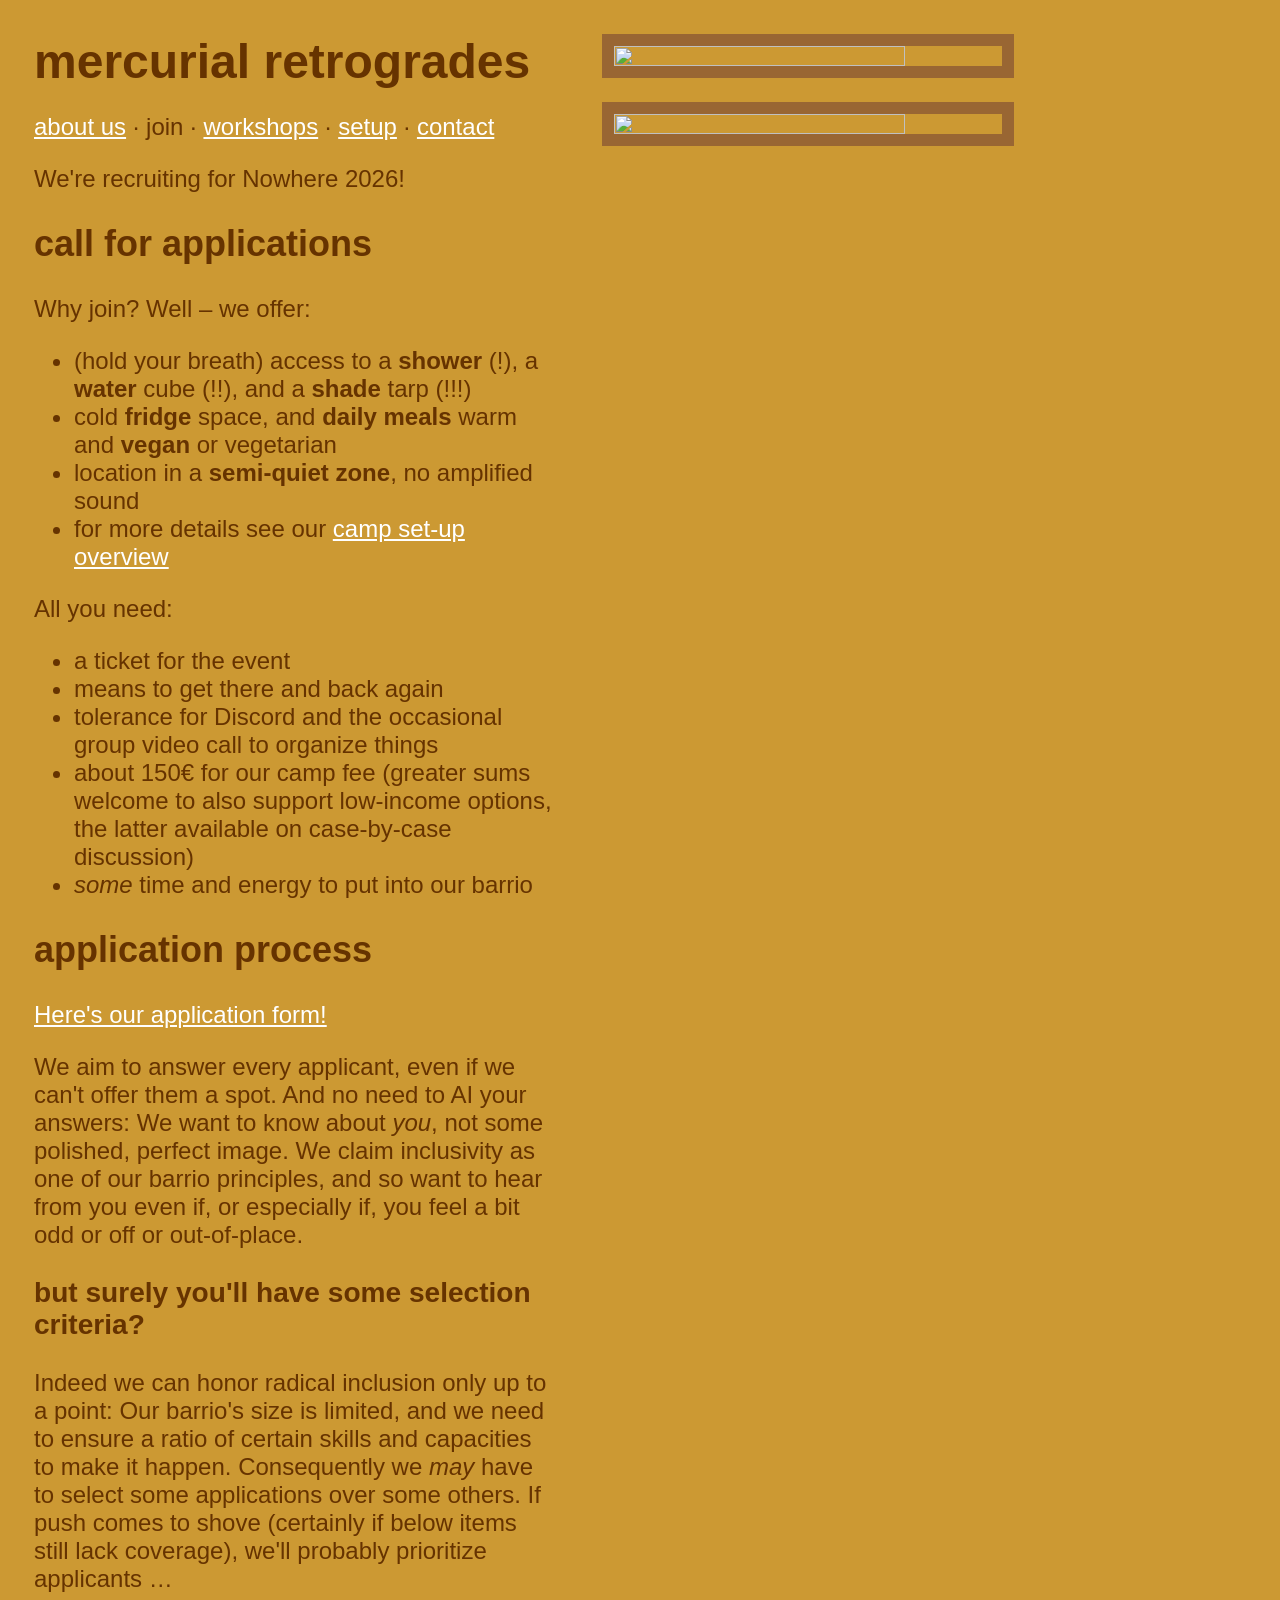
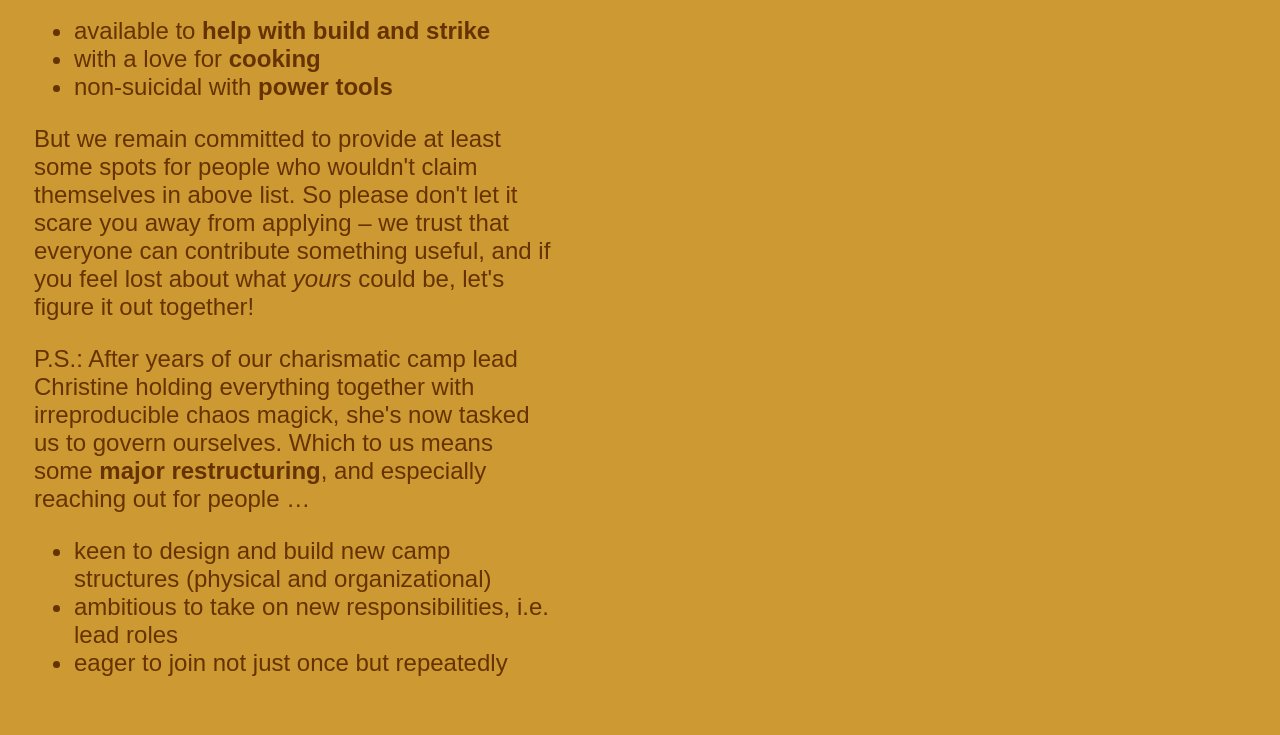
==== html/join.html @ 6c21039b "Add join page." ====
<html>
<head>
<title>mercurial retrogrades: join us</title>
<link rel="stylesheet" type="text/css" href="style.css" />
</head>
<body>
<table>
<tr>
<td>
<h1>mercurial retrogrades</h1>
<p>
<a href="index.html">about us</a>
·
join
·
<a href="workshops.html">workshops</a>
·
<a href="setup.html">setup</a>
·
<a href="contact.html">contact</a>
</p>
<p>
We're recruiting for Nowhere 2026!
</p>
<h2>
call for applications
</h2>
<p>
Why join? Well – we offer:
</p>
<ul>
<li>(hold your breath) access to a <b>shower</b> (!), a <b>water</b> cube (!!), and a <b>shade</b> tarp (!!!)
<li>cold <b>fridge</b> space, and <b>daily meals</b> warm and <b>vegan</b> or vegetarian
<li>location in a <b>semi-quiet zone</b>, no amplified sound
<li>for more details see our <a href="setup.html">camp set-up overview</a>
</ul>
<p>
All you need:
</p>
<ul>
<li>a ticket for the event
<li>means to get there and back again
<li>tolerance for Discord and the occasional group video call to organize things
<li>about 150€ for our camp fee (greater sums welcome to also support low-income options, the latter available on case-by-case discussion)
<li><em>some</em> time and energy to put into our barrio
</ul>
<h2>
application process
</h2>
<p>
<a href="https://forms.gle/UaPbcU4WahVBoRTX8">Here's our application form!</a>
</p>
<p>
We aim to answer every applicant, even if we can't offer them a spot. And no need to AI your answers: We want to know about <em>you</em>, not some polished, perfect image. We claim inclusivity as one of our barrio principles, and so want to hear from you even if, or especially if, you feel a bit odd or off or out-of-place. 
</p>
<h3>but surely you'll have some selection criteria?</h3>
<p>
Indeed we can honor radical inclusion only up to a point: Our barrio's size is limited, and we need to ensure a ratio of certain skills and capacities to make it happen. Consequently we <em>may</em> have to select some applications over some others. If push comes to shove (certainly if below items still lack coverage), we'll probably prioritize applicants …
</p>
<ul>
<li>available to <b>help with build and strike</b>
<li>with a love for <b>cooking</b>
<li>non-suicidal with <b>power tools</b>
</ul>
<p>
But we remain committed to provide at least some spots for people who wouldn't claim themselves in above list. So please don't let it scare you away from applying – we trust that everyone can contribute something useful, and if you feel lost about what <em>yours</em> could be, let's figure it out together!
</p>
<p>
P.S.: After years of our charismatic camp lead Christine holding everything together with irreproducible chaos magick, she's now tasked us to govern ourselves. Which to us means some <b>major restructuring</b>, and especially reaching out for people …
</p>
<ul>
<li>keen to design and build new camp structures (physical and organizational)
<li>ambitious to take on new responsibilities, i.e. lead roles
<li>eager to join not just once but repeatedly
</ul>
</td>
<td>
<img src="https://plomlompom.com/retrogrades/shower.jpg" />
<p />
<img src="https://plomlompom.com/retrogrades/night.jpg"  />
</td>
</tr>
</table>
</body>
</html>
---- html/style.css ----
body {
  background-color: #cc9933;
  color: #663300;
  text-align: left;
  font-family: sans-serif;
}
a {
  color: #ffffff;
}
table {
  width: 90%;
}
td {
  vertical-align: top;
  font-size: 1.5em;
  margin: 1em;
  padding: 1em;
  width: 50%;
}
h1 {
  margin-bottom: 0;
}
img {
  border: 0.5em solid #996633;
  margin 3em;
  width: 75%;
}
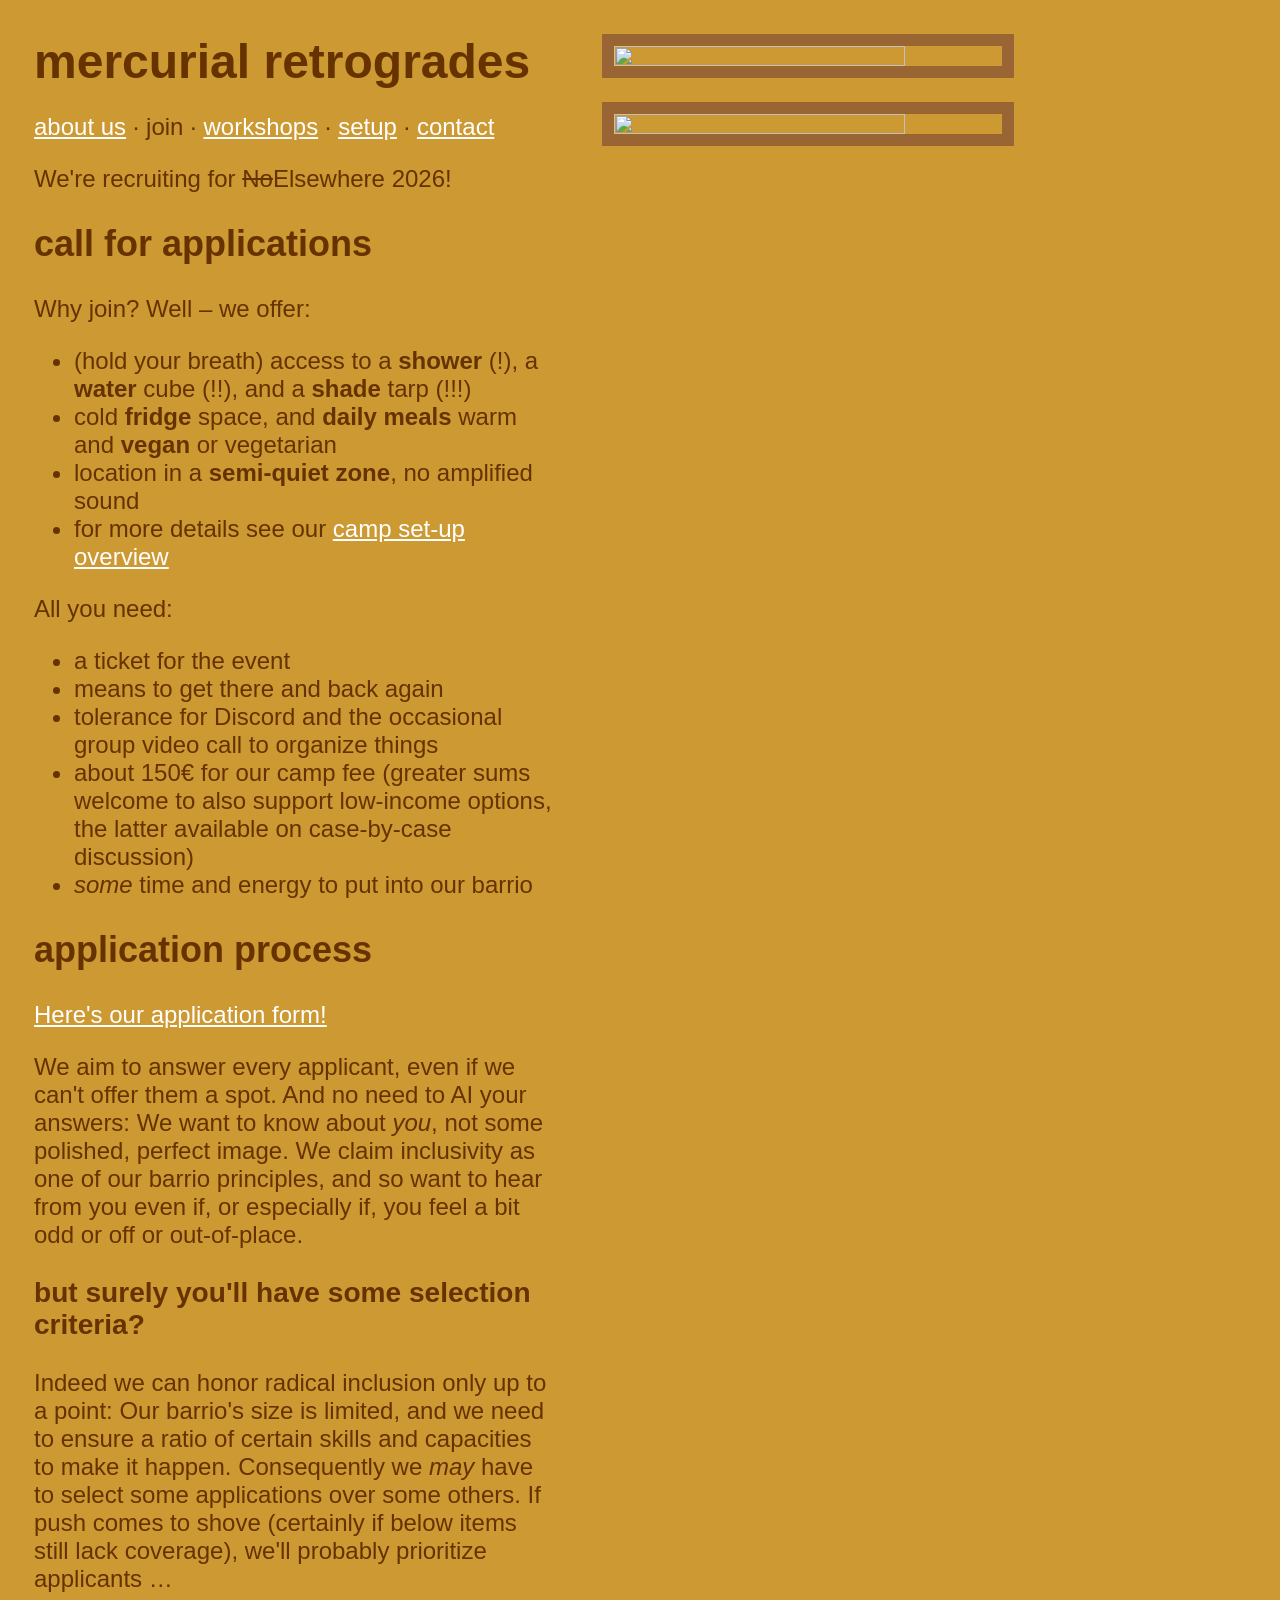
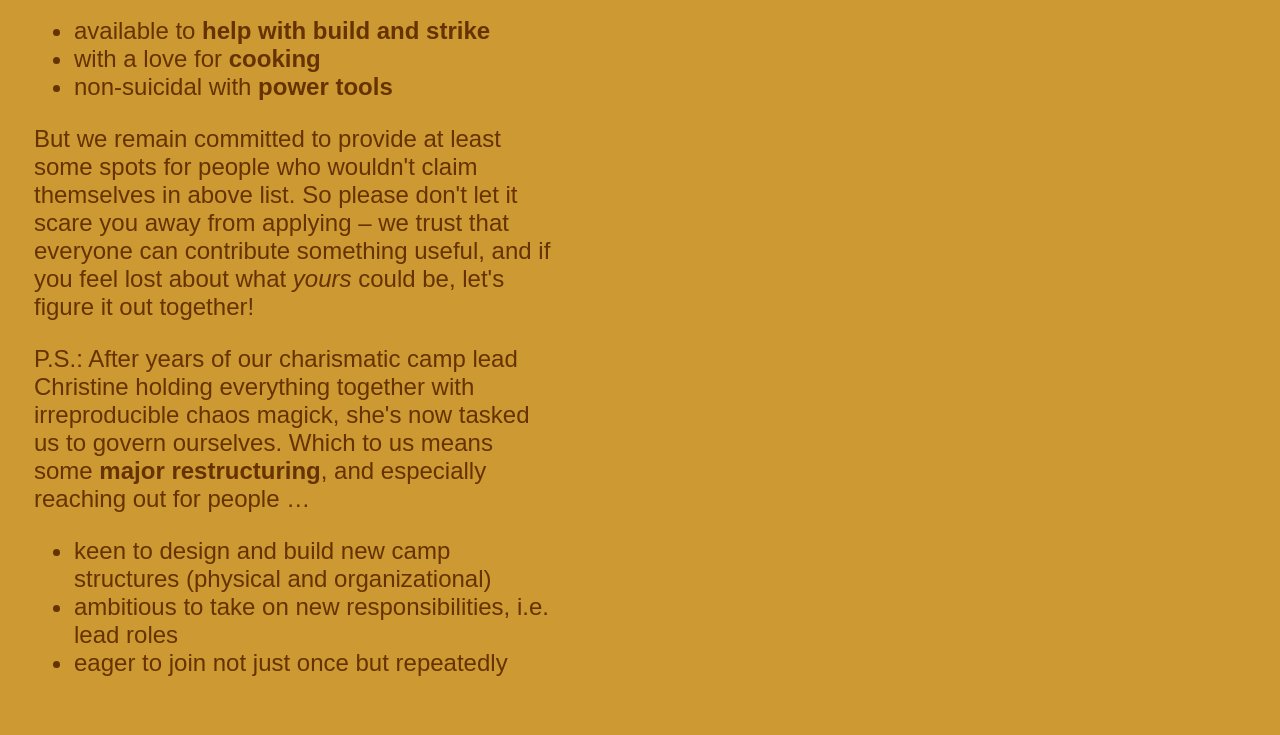
==== commit bbb40be6: "Fix event name reference." ====
--- a/html/join.html
+++ b/html/join.html
@@ -20,7 +20,7 @@
 <a href="contact.html">contact</a>
 </p>
 <p>
-We're recruiting for Nowhere 2026!
+We're recruiting for <del>No</del>Elsewhere 2026!
 </p>
 <h2>
 call for applications
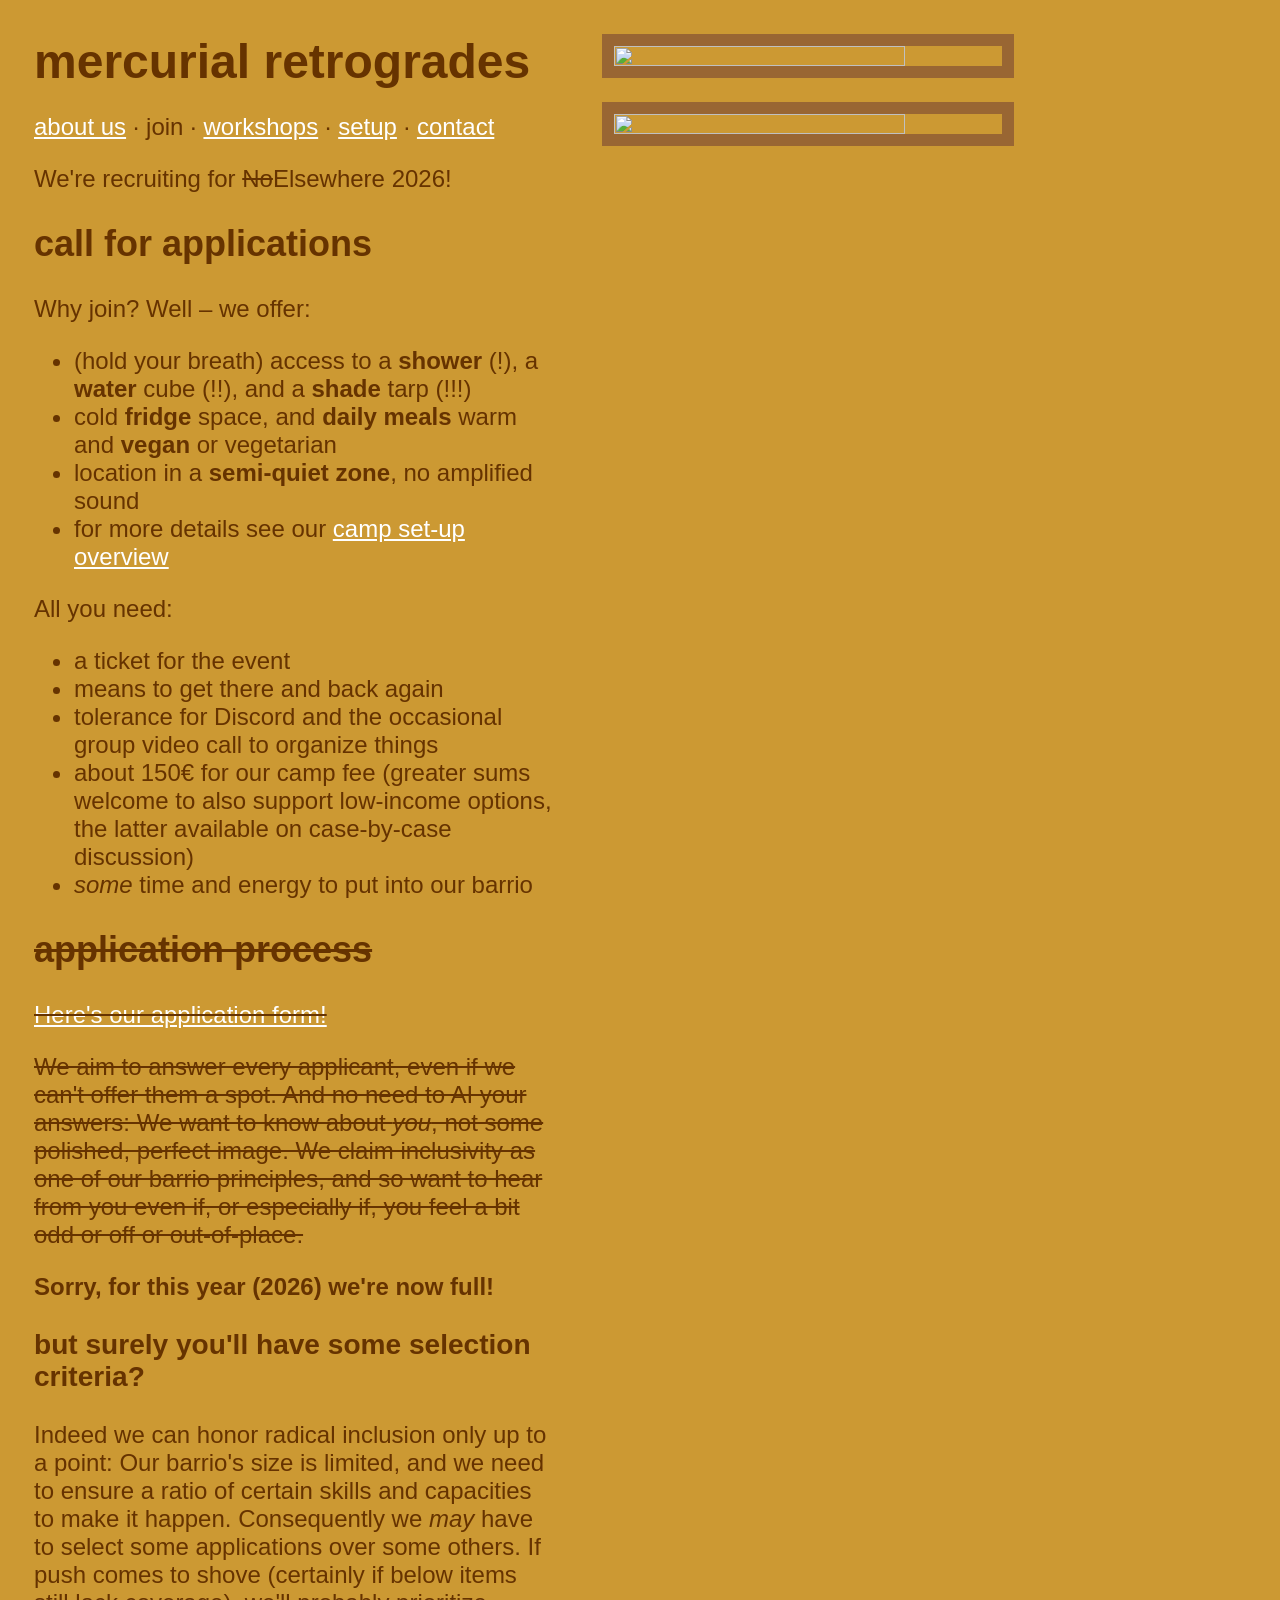
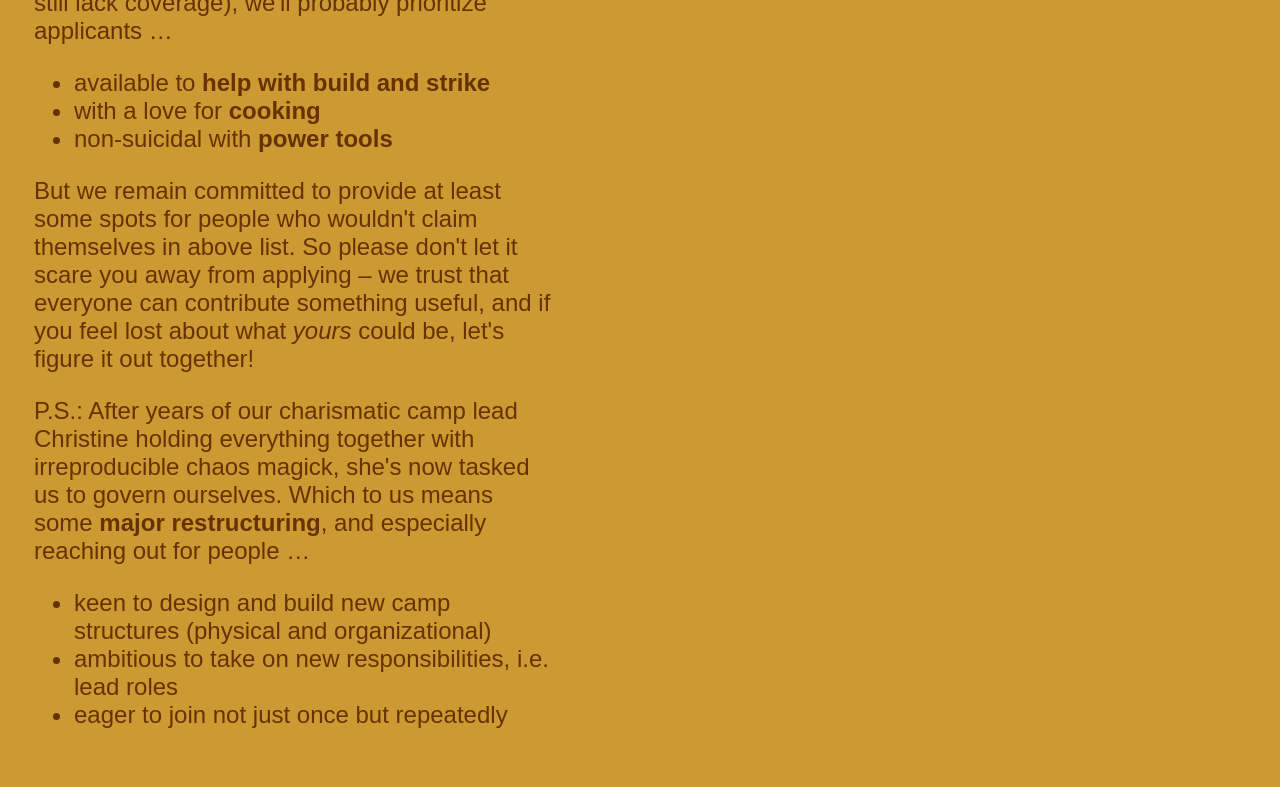
==== commit 2bb180a3: "Update join.html" ====
--- a/html/join.html
+++ b/html/join.html
@@ -45,14 +45,15 @@
 <li><em>some</em> time and energy to put into our barrio
 </ul>
 <h2>
-application process
+<del>application process</del>
 </h2>
 <p>
-<a href="https://forms.gle/UaPbcU4WahVBoRTX8">Here's our application form!</a>
+<del><a href="">Here's our application form!</a></del>
 </p>
 <p>
-We aim to answer every applicant, even if we can't offer them a spot. And no need to AI your answers: We want to know about <em>you</em>, not some polished, perfect image. We claim inclusivity as one of our barrio principles, and so want to hear from you even if, or especially if, you feel a bit odd or off or out-of-place. 
+<del>We aim to answer every applicant, even if we can't offer them a spot. And no need to AI your answers: We want to know about <em>you</em>, not some polished, perfect image. We claim inclusivity as one of our barrio principles, and so want to hear from you even if, or especially if, you feel a bit odd or off or out-of-place.</del>
 </p>
+<p><b>Sorry, for this year (2026) we're now full!</b></p>
 <h3>but surely you'll have some selection criteria?</h3>
 <p>
 Indeed we can honor radical inclusion only up to a point: Our barrio's size is limited, and we need to ensure a ratio of certain skills and capacities to make it happen. Consequently we <em>may</em> have to select some applications over some others. If push comes to shove (certainly if below items still lack coverage), we'll probably prioritize applicants …
